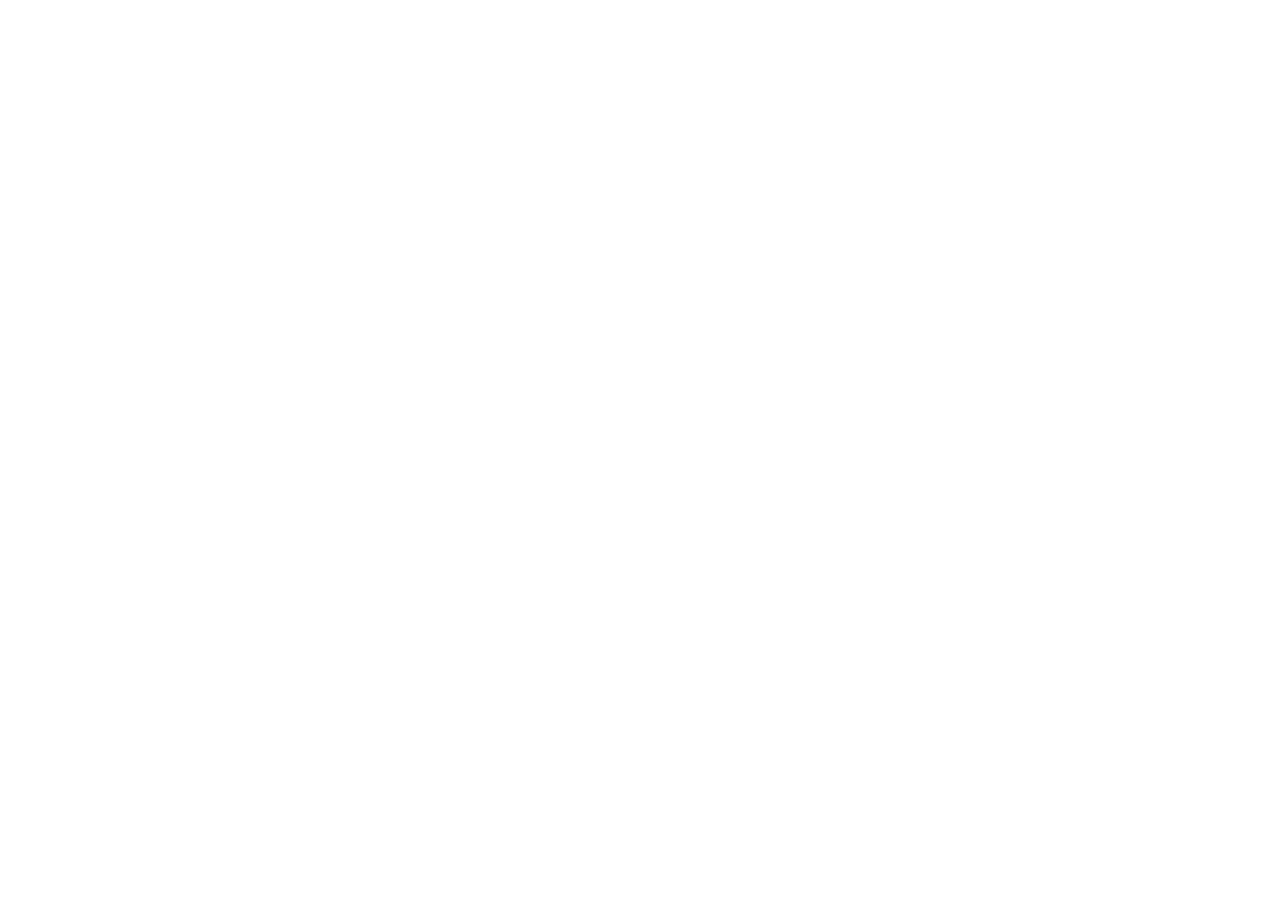
==== index.html @ d036111a "atneveztem" ====
<!DOCTYPE html>
<html lang="en">
<head>
    <meta charset="UTF-8">
    <meta http-equiv="X-UA-Compatible" content="IE=edge">
    <meta name="viewport" content="width=device-width, initial-scale=1.0">
    <title>Lucky kávézó</title>
</head>
<body>
    
</body>
</html>
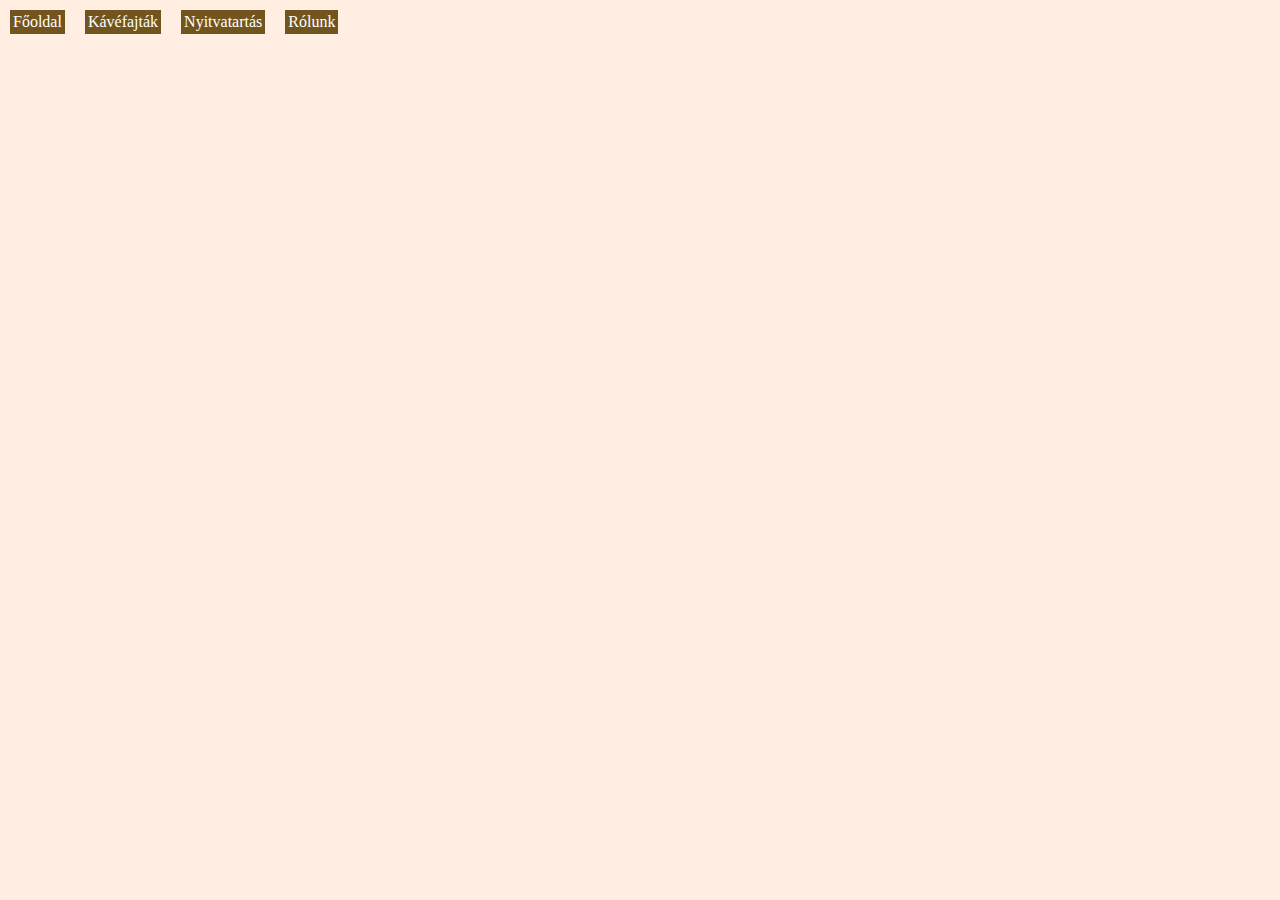
==== commit e41f6797: "cimkek" ====
--- a/index.html
+++ b/index.html
@@ -4,9 +4,28 @@
     <meta charset="UTF-8">
     <meta http-equiv="X-UA-Compatible" content="IE=edge">
     <meta name="viewport" content="width=device-width, initial-scale=1.0">
-    <title>Lucky kávézó</title>
+    <link rel="stylesheet" href="index.css">
+    <title>Lucky kávézó Főoldal</title>
 </head>
 <body>
+    <table>
+        <tr>
+            <td>Főoldal</td>
+        </tr>
+    </table>
+    <table><tr>
+        <td>Kávéfajták</td>
+    </tr></table>
+    <table>
+        <tr>
+            <td>Nyitvatartás</td>
+        </tr>
+    </table>
+    <table>
+        <tr>
+            <td>Rólunk</td>
+        </tr>
+    </table>
     
 </body>
 </html>--- a/index.css
+++ b/index.css
@@ -0,0 +1,13 @@
+*{
+    background-color: rgb(255, 238, 225);
+    margin: auto;
+}
+table,td,tr{
+    background-color: rgb(114,85,30);
+    margin: 10px;
+    color: white;
+    
+}
+table{
+    float: left;
+}
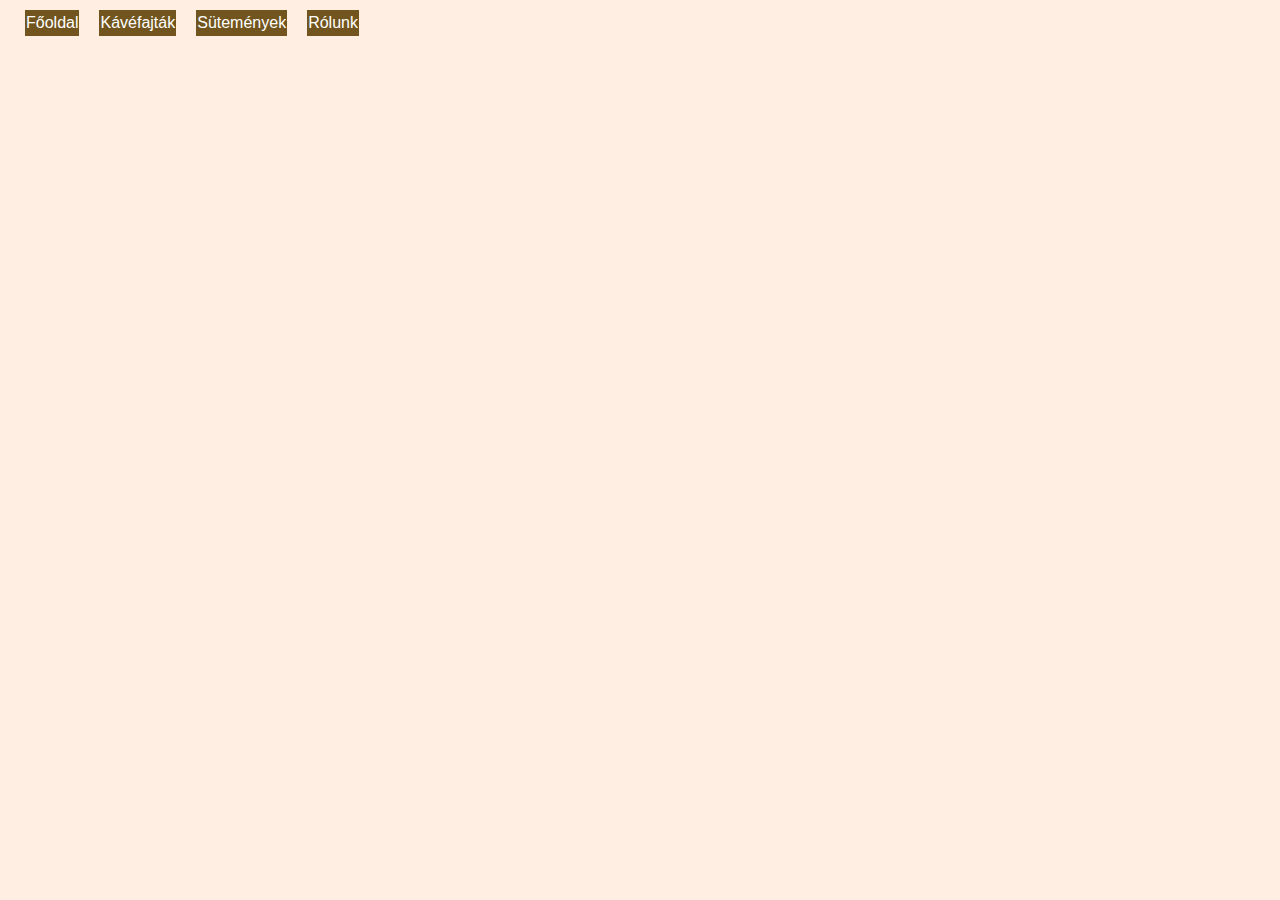
==== commit 3a4f588a: "n" ====
--- a/index.html
+++ b/index.html
@@ -1,31 +1,41 @@
 <!DOCTYPE html>
-<html lang="en">
+<html lang="hu">
 <head>
     <meta charset="UTF-8">
     <meta http-equiv="X-UA-Compatible" content="IE=edge">
     <meta name="viewport" content="width=device-width, initial-scale=1.0">
+    <link rel="stylesheet" href="https://stackpath.bootstrapcdn.com/bootstrap/4.3.1/css/bootstrap.min.css"
+     integrity="sha384-ggOyR0iXCbMQv3Xipma34MD+dH/1fQ784/j6cY/iJTQUOhcWr7x9JvoRxT2MZw1T" 
+     crossorigin="anonymous">
     <link rel="stylesheet" href="index.css">
     <title>Lucky kávézó Főoldal</title>
+
 </head>
+
 <body>
+    <nav class="container-fluid">
+        <div class="row">
+            <div class="col-12">
     <table>
         <tr>
-            <td>Főoldal</td>
+            <td><a href="index.html">Főoldal</a></td>
         </tr>
     </table>
     <table><tr>
-        <td>Kávéfajták</td>
+        <td><a href="">Kávéfajták</a></td>
     </tr></table>
     <table>
         <tr>
-            <td>Nyitvatartás</td>
+            <td><a href="setemény.html">Sütemények</a></td>
         </tr>
     </table>
     <table>
         <tr>
-            <td>Rólunk</td>
+            <td><a href="">Rólunk</a></td>
         </tr>
     </table>
-    
+</div>
+</div>
+</nav>
 </body>
 </html>--- a/index.css
+++ b/index.css
@@ -11,3 +11,6 @@
 table{
     float: left;
 }
+a{
+    color: white;
+}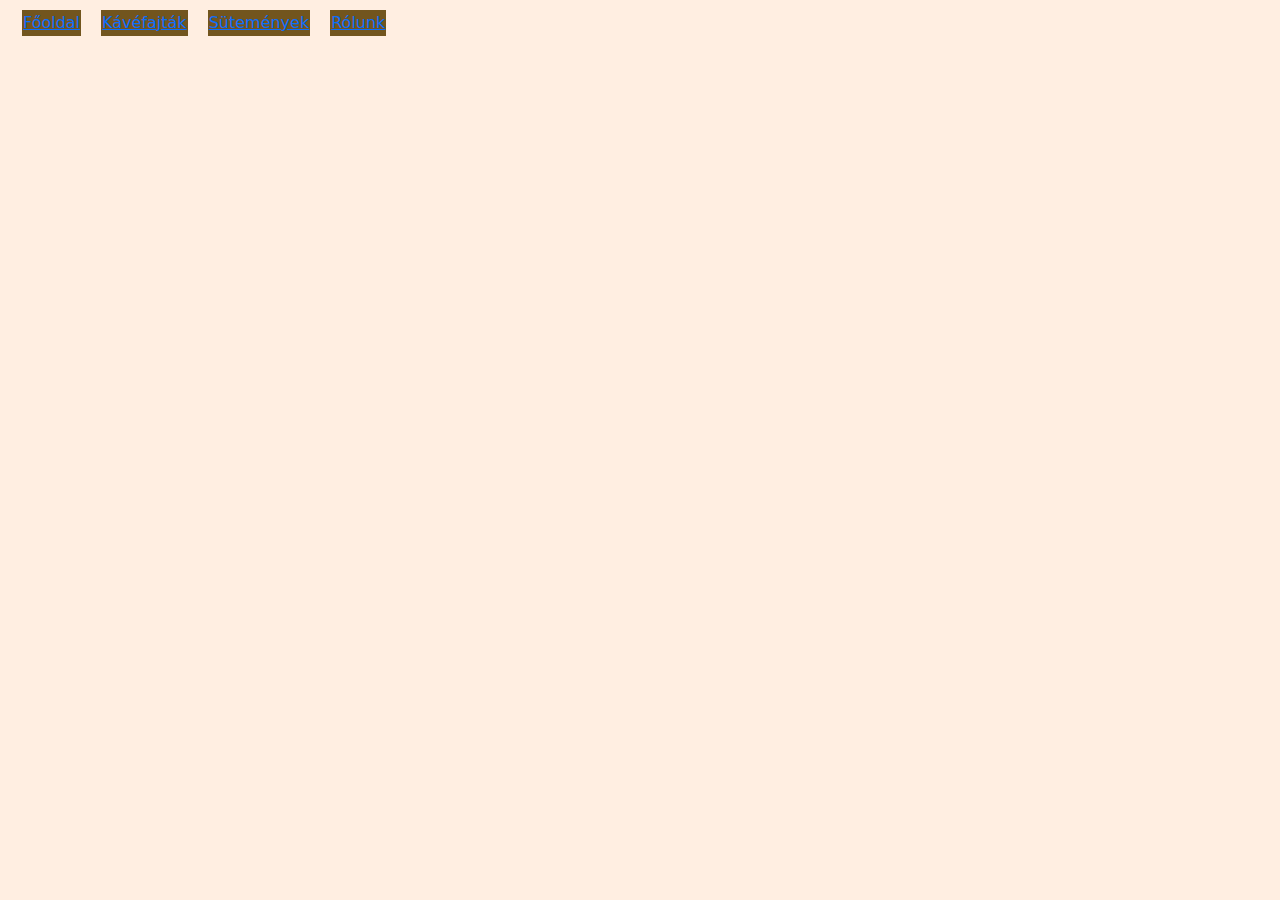
==== commit 7796d1a8: "m" ====
--- a/index.html
+++ b/index.html
@@ -8,6 +8,7 @@
      integrity="sha384-ggOyR0iXCbMQv3Xipma34MD+dH/1fQ784/j6cY/iJTQUOhcWr7x9JvoRxT2MZw1T" 
      crossorigin="anonymous">
     <link rel="stylesheet" href="index.css">
+    <link rel="stylesheet" href="bootstrap.css">
     <title>Lucky kávézó Főoldal</title>
 
 </head>
